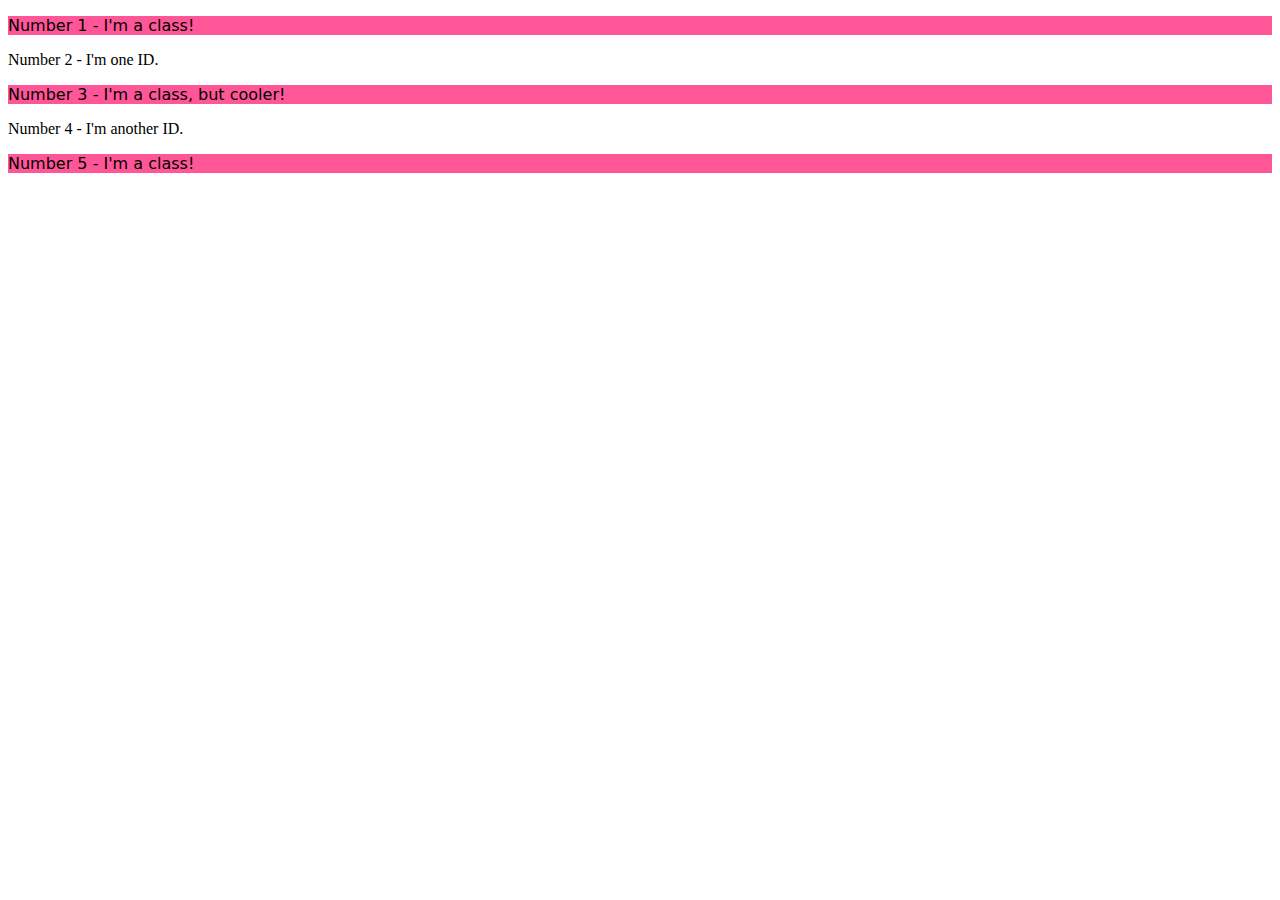
==== foundations/02-class-id-selectors/index.html @ 45e917cd "Apply css to odd elements" ====
<!DOCTYPE html>
<html lang="en">
  <head>
    <meta charset="UTF-8">
    <meta http-equiv="X-UA-Compatible" content="IE=edge">
    <meta name="viewport" content="width=device-width, initial-scale=1.0">
    <title>Class and ID Selectors</title>
    <link rel="stylesheet" href="style.css">
  </head>
  <body>
    <p class="odd">Number 1 - I'm a class!</p>
    <div>Number 2 - I'm one ID.</div>
    <p class="odd">Number 3 - I'm a class, but cooler!</p>
    <div>Number 4 - I'm another ID.</div>
    <p class="odd">Number 5 - I'm a class!</p>
  </body>
</html>
---- foundations/02-class-id-selectors/style.css ----
.odd {
    background-color: rgb(255, 86, 151);
    font-family: Verdana, "DejaVu Sans", sans-serif;
}
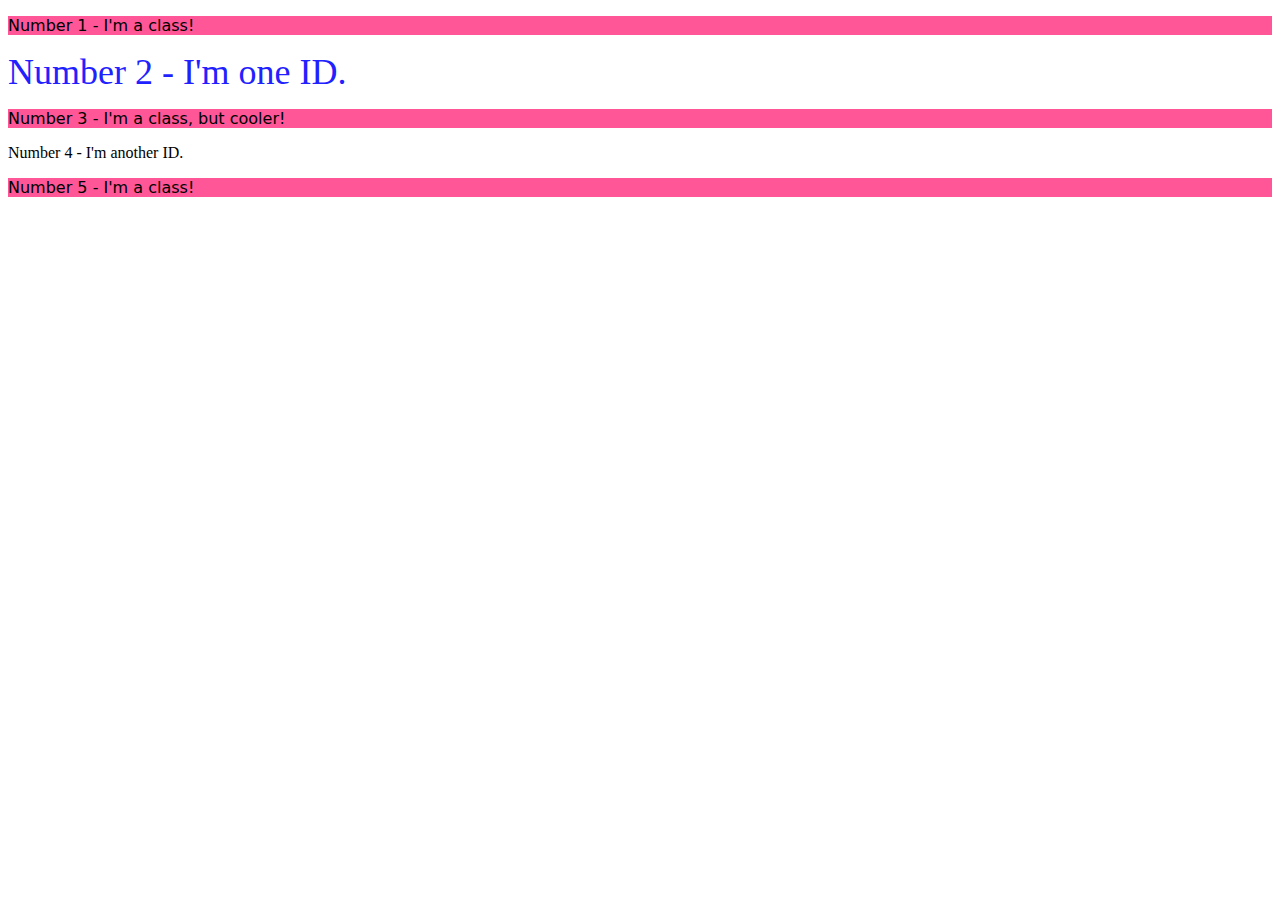
==== commit d542984d: "Create and apply div2 css" ====
--- a/foundations/02-class-id-selectors/index.html
+++ b/foundations/02-class-id-selectors/index.html
@@ -9,7 +9,7 @@
   </head>
   <body>
     <p class="odd">Number 1 - I'm a class!</p>
-    <div>Number 2 - I'm one ID.</div>
+    <div id="div2">Number 2 - I'm one ID.</div>
     <p class="odd">Number 3 - I'm a class, but cooler!</p>
     <div>Number 4 - I'm another ID.</div>
     <p class="odd">Number 5 - I'm a class!</p>
--- a/foundations/02-class-id-selectors/style.css
+++ b/foundations/02-class-id-selectors/style.css
@@ -1,4 +1,9 @@
 .odd {
     background-color: rgb(255, 86, 151);
     font-family: Verdana, "DejaVu Sans", sans-serif;
+}
+
+#div2 {
+    color: rgb(31, 34, 255);
+    font-size: 36px;
 }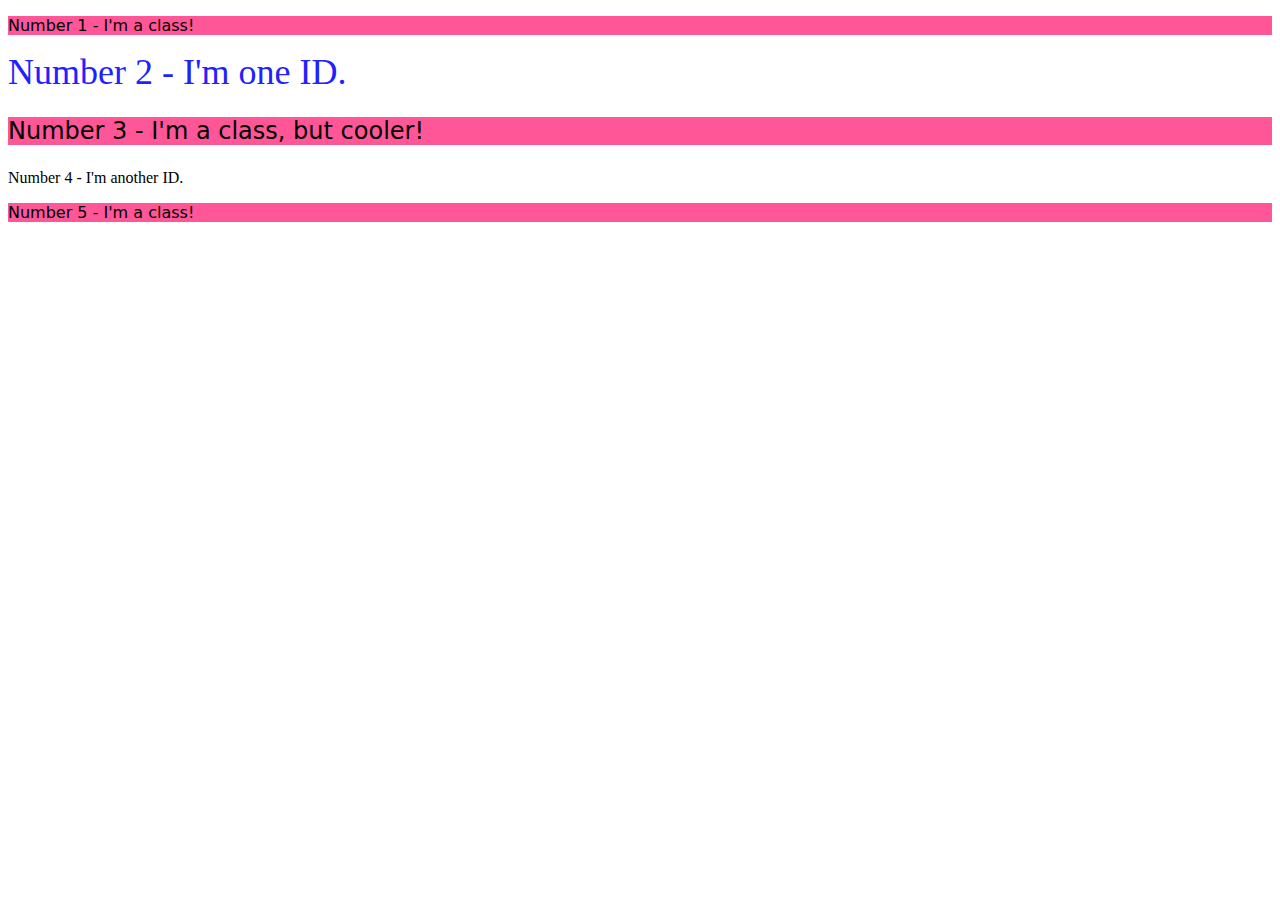
==== commit 4038adb3: "Create and apply div3 css" ====
--- a/foundations/02-class-id-selectors/index.html
+++ b/foundations/02-class-id-selectors/index.html
@@ -10,7 +10,7 @@
   <body>
     <p class="odd">Number 1 - I'm a class!</p>
     <div id="div2">Number 2 - I'm one ID.</div>
-    <p class="odd">Number 3 - I'm a class, but cooler!</p>
+    <p class="odd" id="div3">Number 3 - I'm a class, but cooler!</p>
     <div>Number 4 - I'm another ID.</div>
     <p class="odd">Number 5 - I'm a class!</p>
   </body>
--- a/foundations/02-class-id-selectors/style.css
+++ b/foundations/02-class-id-selectors/style.css
@@ -6,4 +6,8 @@
 #div2 {
     color: rgb(31, 34, 255);
     font-size: 36px;
+}
+
+.odd#div3 {
+    font-size: 24px;
 }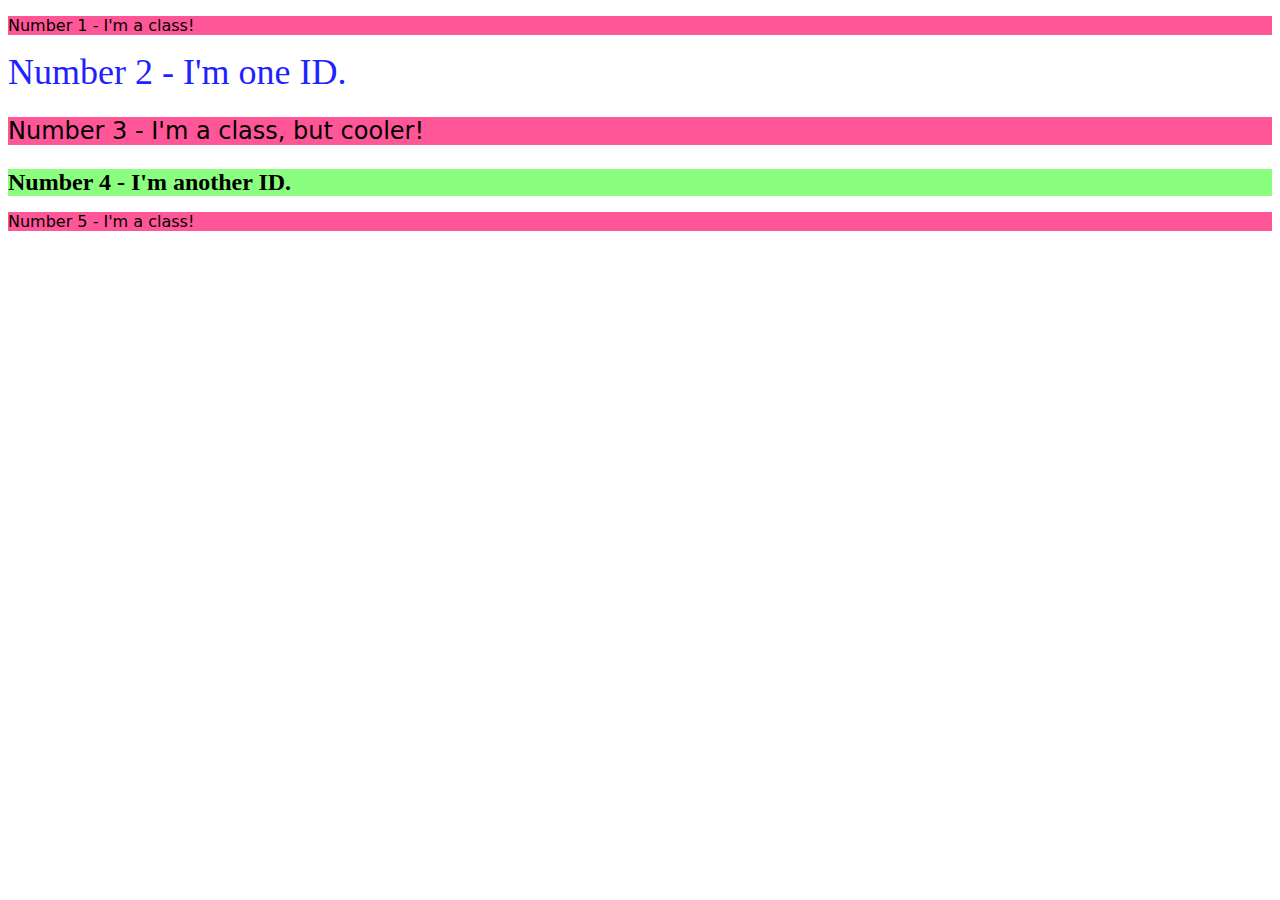
==== commit 834f1762: "Create and apply #div4" ====
--- a/foundations/02-class-id-selectors/index.html
+++ b/foundations/02-class-id-selectors/index.html
@@ -11,7 +11,7 @@
     <p class="odd">Number 1 - I'm a class!</p>
     <div id="div2">Number 2 - I'm one ID.</div>
     <p class="odd" id="div3">Number 3 - I'm a class, but cooler!</p>
-    <div>Number 4 - I'm another ID.</div>
+    <div id="div4">Number 4 - I'm another ID.</div>
     <p class="odd">Number 5 - I'm a class!</p>
   </body>
 </html>--- a/foundations/02-class-id-selectors/style.css
+++ b/foundations/02-class-id-selectors/style.css
@@ -1,6 +1,10 @@
 .odd {
     background-color: rgb(255, 86, 151);
     font-family: Verdana, "DejaVu Sans", sans-serif;
+}
+
+.odd#div3 {
+    font-size: 24px;
 }
 
 #div2 {
@@ -8,6 +12,11 @@
     font-size: 36px;
 }
 
-.odd#div3 {
+#div4 {
+    background-color: rgb(138, 255, 127);
     font-size: 24px;
-}+    font-weight: bold;
+}
+
+
+
